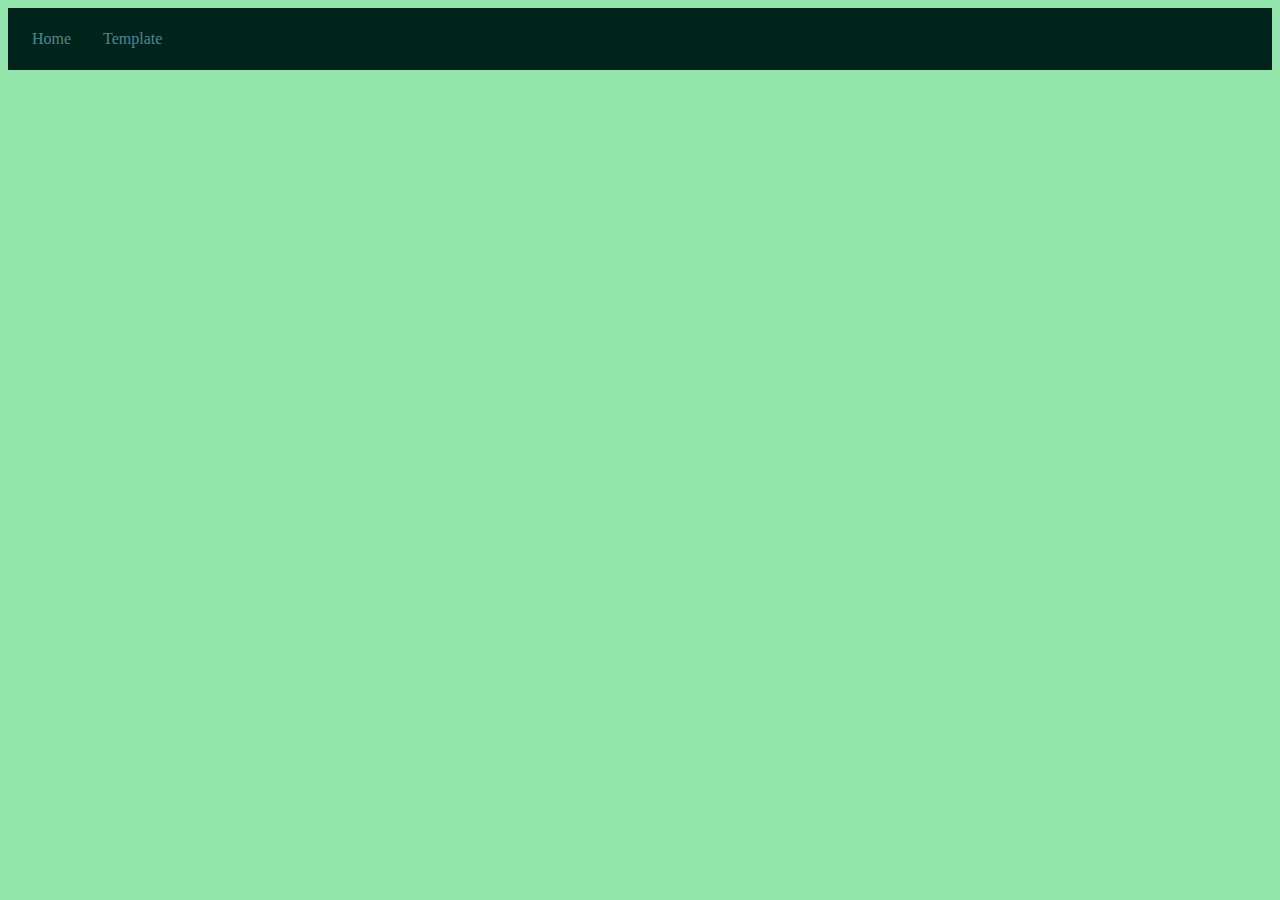
==== index.html @ f239f689 "basics" ====
<!DOCTYPE html>
<html lang="en">
<head>
    <meta charset="UTF-8">
    <meta name="viewport" content="width=device-width, initial-scale=1.0">
    <title>04 Assignment</title>
    <link rel="stylesheet" href="colors.css">
    <link rel="stylesheet" href="sizing.css">
    <link rel="stylesheet" href="images.css">
    <link rel="stylesheet" href="other.css">
</head>
<body>
    <section class="nav">
        <ul>
            <li>
                <a href="/index.html">Home</a>
            </li>
            <li>
                <a href="/template.html">Template</a>
            </li>
        </ul>
    </section>
    
</body>
</html>
---- colors.css ----
/*
Pallete Colors:
#B5FFE1
#93E5AB
#65B891
#4E878C
#00241B
*/

body {
    background-color: #93E5AB;
}

.nav ul {
    background-color: #00241B;
}

.nav li {}

.nav li a {
    color: #4E878C;
}

.nav li a:hover {
    background-color: #65B891;
    color: #00241B;
}
---- other.css ----
.nav ul {
    list-style-type: none;
    margin: 0;
    padding: 0.5rem;
    overflow: hidden;
}

.nav li {
    float: left;
}

.nav li a {
    display: block;
    text-align: center;
    padding: 14px 16px;
    text-decoration: none;
}

.nav li a:hover {}
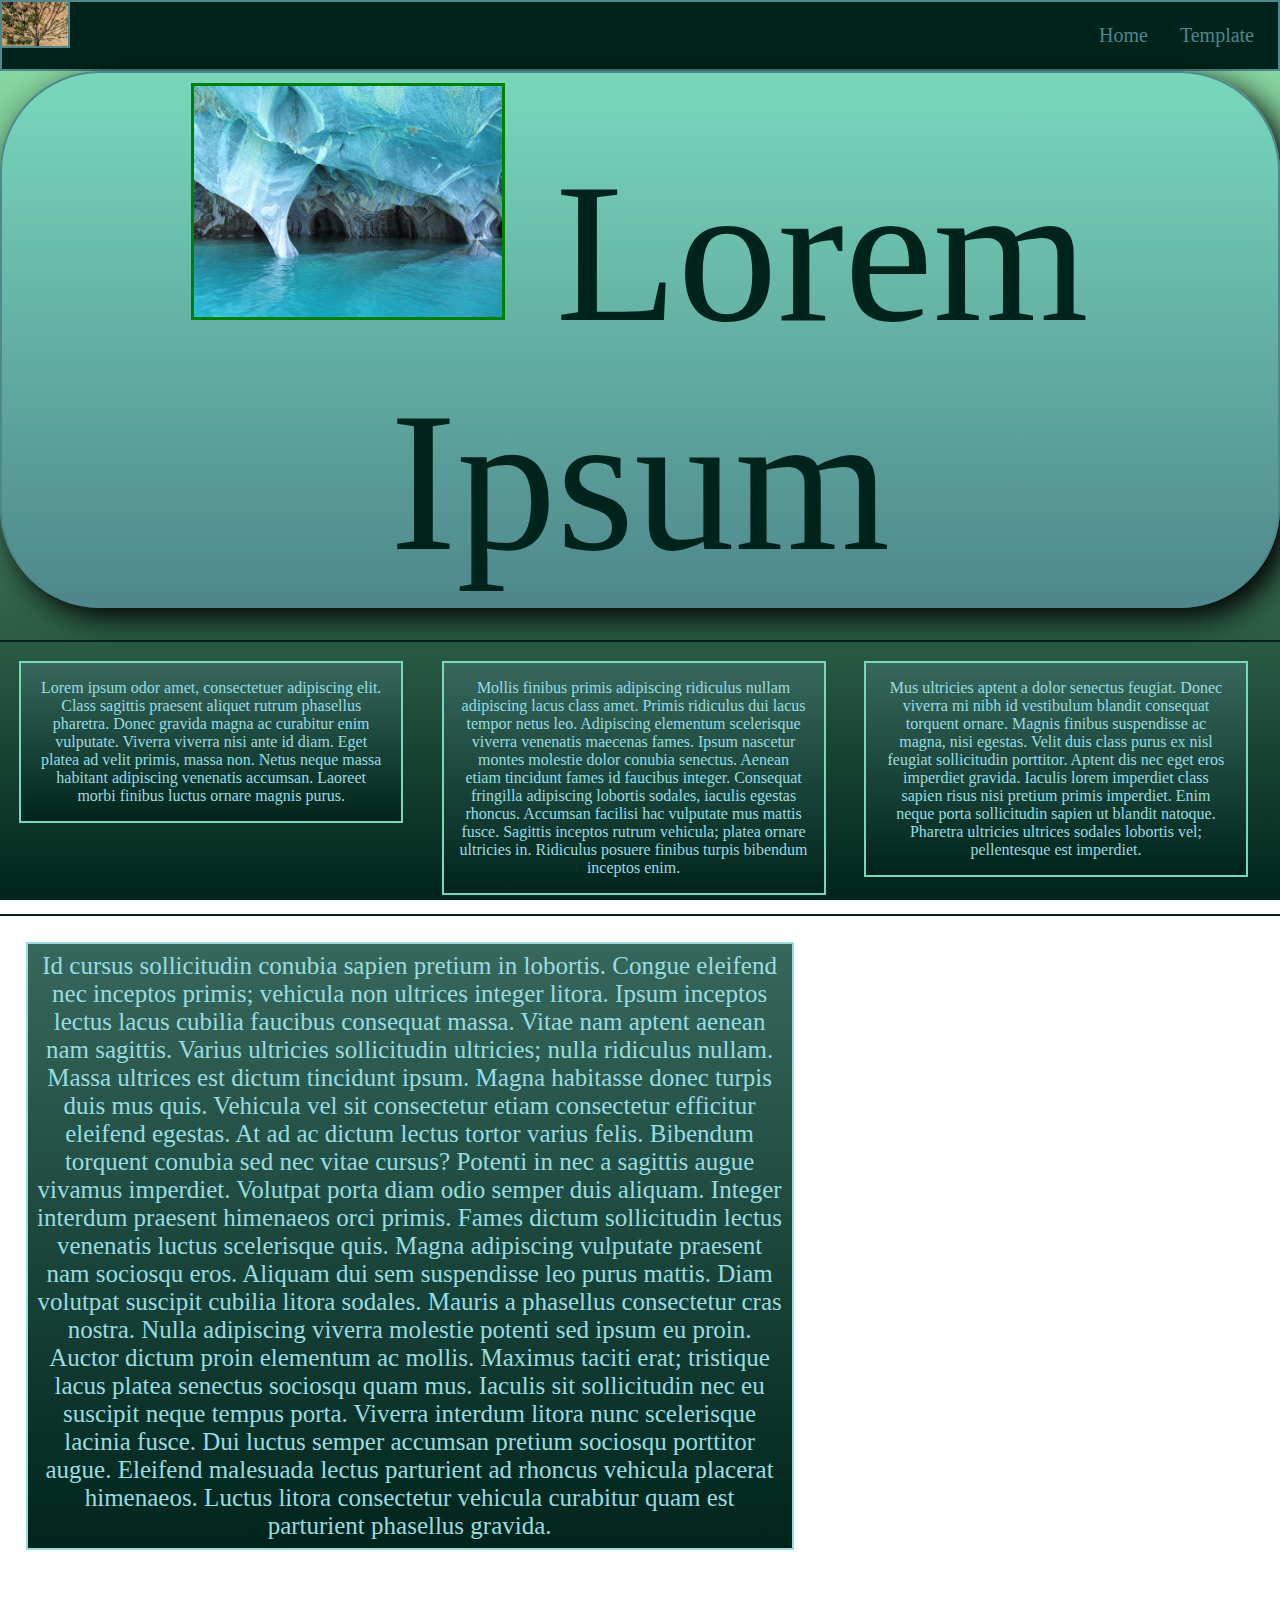
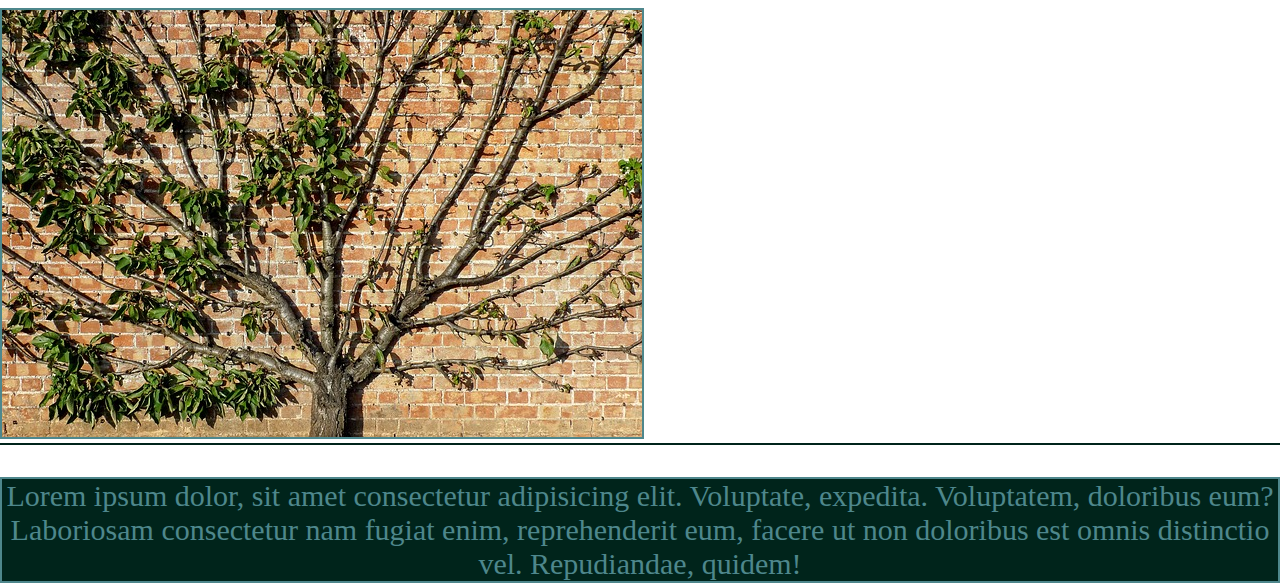
==== commit ee0f59f4: "Bingo BOngo" ====
--- a/index.html
+++ b/index.html
@@ -1,25 +1,104 @@
 <!DOCTYPE html>
 <html lang="en">
+
 <head>
     <meta charset="UTF-8">
     <meta name="viewport" content="width=device-width, initial-scale=1.0">
     <title>04 Assignment</title>
+    <link rel="stylesheet" href="browser-reset.css">
     <link rel="stylesheet" href="colors.css">
-    <link rel="stylesheet" href="sizing.css">
     <link rel="stylesheet" href="images.css">
     <link rel="stylesheet" href="other.css">
 </head>
+
 <body>
     <section class="nav">
+        <img src="img/tree.jpg" alt="">
         <ul>
+            <li>
+                <a href="/template.html">Template</a>
+            </li>
             <li>
                 <a href="/index.html">Home</a>
             </li>
-            <li>
-                <a href="/template.html">Template</a>
-            </li>
         </ul>
     </section>
-    
+
+    <section class="header">
+        <img src="img/ice.png" alt="" width="25%">
+        Lorem Ipsum
+    </section>
+
+    <hr color="#00241B">
+
+    <section class="col33">
+        <p>
+            Lorem ipsum odor amet, consectetuer adipiscing elit. Class sagittis praesent aliquet rutrum phasellus
+            pharetra.
+            Donec gravida magna ac curabitur enim vulputate. Viverra viverra nisi ante id diam. Eget platea ad velit
+            primis,
+            massa non. Netus neque massa habitant adipiscing venenatis accumsan. Laoreet morbi finibus luctus ornare
+            magnis
+            purus.
+        </p>
+    </section>
+
+    <section class="col33">
+        <p>
+            Mollis finibus primis adipiscing ridiculus nullam adipiscing lacus class amet. Primis ridiculus dui lacus
+            tempor
+            netus leo. Adipiscing elementum scelerisque viverra venenatis maecenas fames. Ipsum nascetur montes molestie
+            dolor conubia senectus. Aenean etiam tincidunt fames id faucibus integer. Consequat fringilla adipiscing
+            lobortis sodales, iaculis egestas rhoncus. Accumsan facilisi hac vulputate mus mattis fusce. Sagittis
+            inceptos
+            rutrum vehicula; platea ornare ultricies in. Ridiculus posuere finibus turpis bibendum inceptos enim.
+        </p>
+    </section>
+
+    <section class="col33">
+        <p>
+            Mus ultricies aptent a dolor senectus feugiat. Donec viverra mi nibh id vestibulum blandit consequat
+            torquent
+            ornare. Magnis finibus suspendisse ac magna, nisi egestas. Velit duis class purus ex nisl feugiat
+            sollicitudin porttitor. Aptent dis nec eget eros imperdiet gravida. Iaculis lorem imperdiet class sapien
+            risus nisi pretium primis imperdiet. Enim neque porta sollicitudin sapien ut blandit natoque. Pharetra
+            ultricies ultrices sodales lobortis vel; pellentesque est imperdiet.
+        </p>
+    </section>
+
+    <hr color="#00241B">
+
+    <section class="general">
+        <p>
+            Id cursus sollicitudin conubia sapien pretium in lobortis. Congue eleifend nec inceptos primis; vehicula non
+            ultrices integer litora. Ipsum inceptos lectus lacus cubilia faucibus consequat massa. Vitae nam aptent
+            aenean nam sagittis. Varius ultricies sollicitudin ultricies; nulla ridiculus nullam. Massa ultrices est
+            dictum tincidunt ipsum. Magna habitasse donec turpis duis mus quis. Vehicula vel sit consectetur etiam
+            consectetur efficitur eleifend egestas. At ad ac dictum lectus tortor varius felis.
+
+            Bibendum torquent conubia sed nec vitae cursus? Potenti in nec a sagittis augue vivamus imperdiet. Volutpat
+            porta diam odio semper duis aliquam. Integer interdum praesent himenaeos orci primis. Fames dictum
+            sollicitudin lectus venenatis luctus scelerisque quis. Magna adipiscing vulputate praesent nam sociosqu
+            eros. Aliquam dui sem suspendisse leo purus mattis.
+
+            Diam volutpat suscipit cubilia litora sodales. Mauris a phasellus consectetur cras nostra. Nulla adipiscing
+            viverra molestie potenti sed ipsum eu proin. Auctor dictum proin elementum ac mollis. Maximus taciti erat;
+            tristique lacus platea senectus sociosqu quam mus. Iaculis sit sollicitudin nec eu suscipit neque tempus
+            porta. Viverra interdum litora nunc scelerisque lacinia fusce. Dui luctus semper accumsan pretium sociosqu
+            porttitor augue. Eleifend malesuada lectus parturient ad rhoncus vehicula placerat himenaeos. Luctus litora
+            consectetur vehicula curabitur quam est parturient phasellus gravida.
+        </p>
+    </section>
+    <img class="generalimg" src="img/tree.jpg" alt="">
+
+    <hr color="#00241B">
+    <footer class="footer">
+        <p>
+            Lorem ipsum dolor, sit amet consectetur adipisicing elit. Voluptate, expedita. Voluptatem, doloribus eum?
+            Laboriosam consectetur nam fugiat enim, reprehenderit eum, facere ut non doloribus est omnis distinctio vel.
+            Repudiandae, quidem!
+        </p>
+    </footer>
 </body>
+
 </html>--- a/colors.css
+++ b/colors.css
@@ -8,7 +8,16 @@
 */
 
 body {
-    background-color: #93E5AB;
+    background-image: linear-gradient(#93E5AB, #00241B);
+}
+
+.header {
+    color: #00241B;
+}
+
+.footer {
+    background-color: #00241B;
+    color: #4E878C;
 }
 
 .nav ul {
@@ -24,4 +33,18 @@
 .nav li a:hover {
     background-color: #65B891;
     color: #00241B;
+}
+
+hr {
+}
+
+.col33 {
+    color: #99dce2;
+    background-image: linear-gradient(#37685c, #00241B );
+}
+
+.general {
+    color: #99dce2;
+    border: 2px solid #99dce2;
+    background-image: linear-gradient(#37685c, #00241B);
 }--- a/other.css
+++ b/other.css
@@ -1,12 +1,53 @@
+.header {
+    text-align: center;
+    float: left;
+    font-size: 200px;
+    border: 2px solid #4E878C;
+    border-radius: 100px;
+    padding: 10px;
+    background-image: linear-gradient(#78d8bb, #4E878C);
+    box-shadow: black 10px 10px 30px;
+    margin-bottom: 2rem;
+}
+
+.header:hover {
+    transform: rotate(-5deg);
+}
+.header img {
+    border: 3px solid #008000;
+}
+
+.header img:hover {
+    filter: blur(2px);
+    transform: rotate(-20deg);
+}
+
+footer {
+    position: absolute;
+    font-size: 30px;
+    margin: auto;
+    margin-top: 2rem;
+    text-align: center;
+    border: 2px solid #4E878C;
+}
+
+body {
+    min-height: 100vh;
+    background-repeat: no-repeat;
+    background-attachment: fixed;
+}
+
 .nav ul {
     list-style-type: none;
-    margin: 0;
+    margin-bottom: 0%;
     padding: 0.5rem;
     overflow: hidden;
+    border: 2px solid #4E878C;
 }
 
 .nav li {
-    float: left;
+    font-size: 20px;
+    float: right;
 }
 
 .nav li a {
@@ -14,6 +55,73 @@
     text-align: center;
     padding: 14px 16px;
     text-decoration: none;
+    left: 30;
+}
+.nav img {
+    position: absolute;
+    top: 0;
+    left: 0;
+    width: 5.5%;
+    border: 2px solid #4E878C;
 }
 
-.nav li a:hover {}+.nav img:hover {
+    transform: scale(500%);
+    top: 15%;
+    left: 15%;
+}
+
+.nav li a:hover {}
+
+.col33 {
+    text-align: center;
+    width: 30%;
+    padding: 1rem;
+    margin: 1.5%;
+    float: left;
+    border: 2px solid #78d8bb;
+}
+
+@media screen and (max-width: 756px) {
+    .col33 {
+        text-align: center;
+        width: 97%;
+        padding: 1rem;
+        margin: auto;
+        float: none;
+        border: none;
+    }
+}
+
+hr {
+    width: 100%;
+}
+
+.clearfix::after {
+    content: "";
+    display: table;
+    clear: both;
+}
+
+ul img {
+    border: 1px solid #65B891;
+}
+
+.general {
+    text-align: center;
+    font-size: 25px;
+    width: 60%;
+    margin: 2%;
+    float: left;
+    padding: 0.5rem;
+}
+
+.generalimg {
+    margin-top: 2rem;
+    border: 2px solid #4E878C;
+}
+
+.template img{
+    border: 2px solid #4E878C;
+    margin-left: 10%;
+}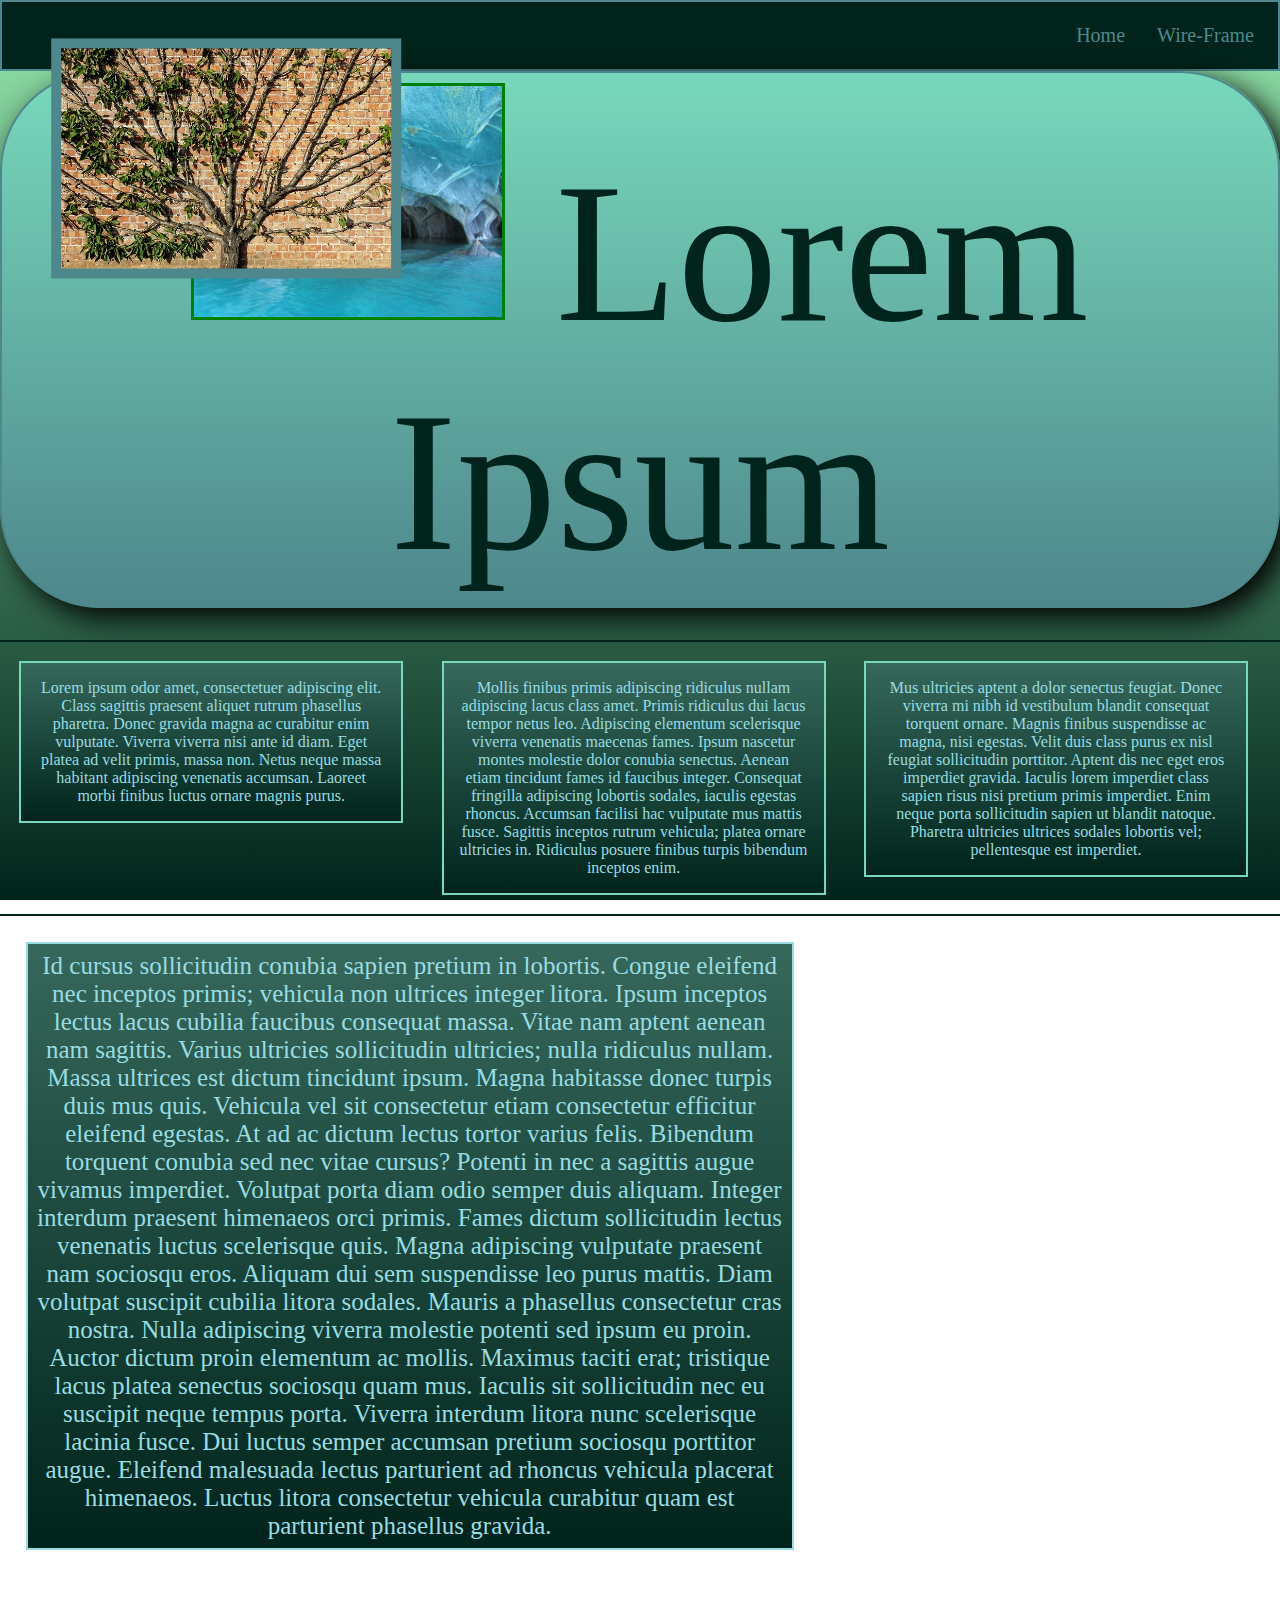
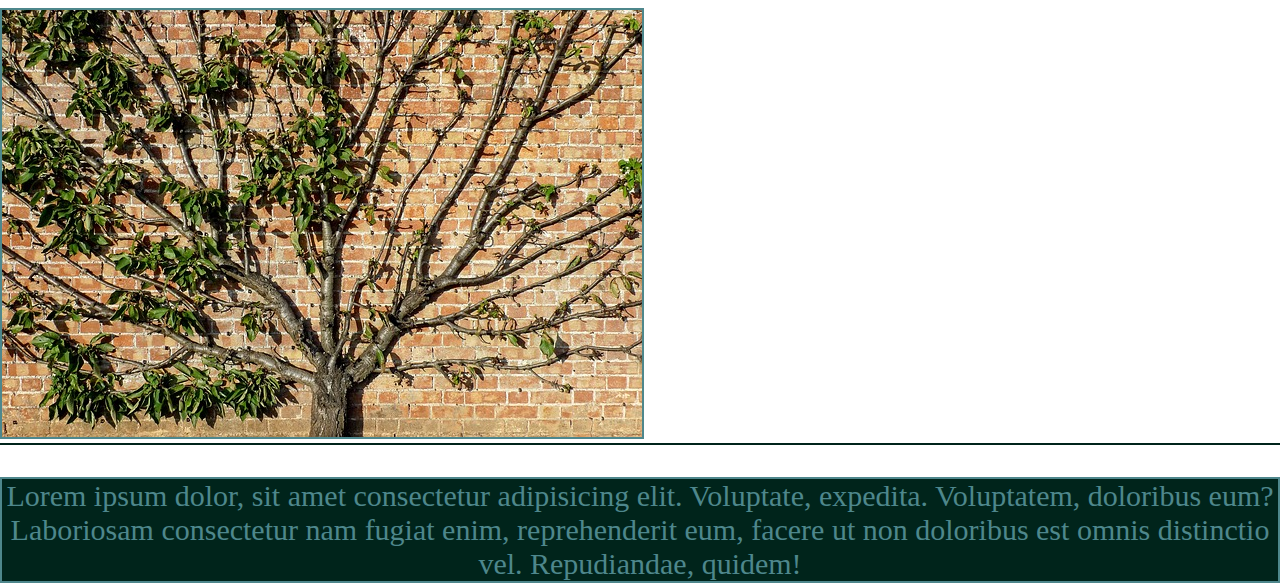
==== commit b6e8c873: "Done" ====
--- a/index.html
+++ b/index.html
@@ -16,10 +16,10 @@
         <img src="img/tree.jpg" alt="">
         <ul>
             <li>
-                <a href="/template.html">Template</a>
+                <a href="template.html">Wire-Frame</a>
             </li>
             <li>
-                <a href="/index.html">Home</a>
+                <a href="index.html">Home</a>
             </li>
         </ul>
     </section>
